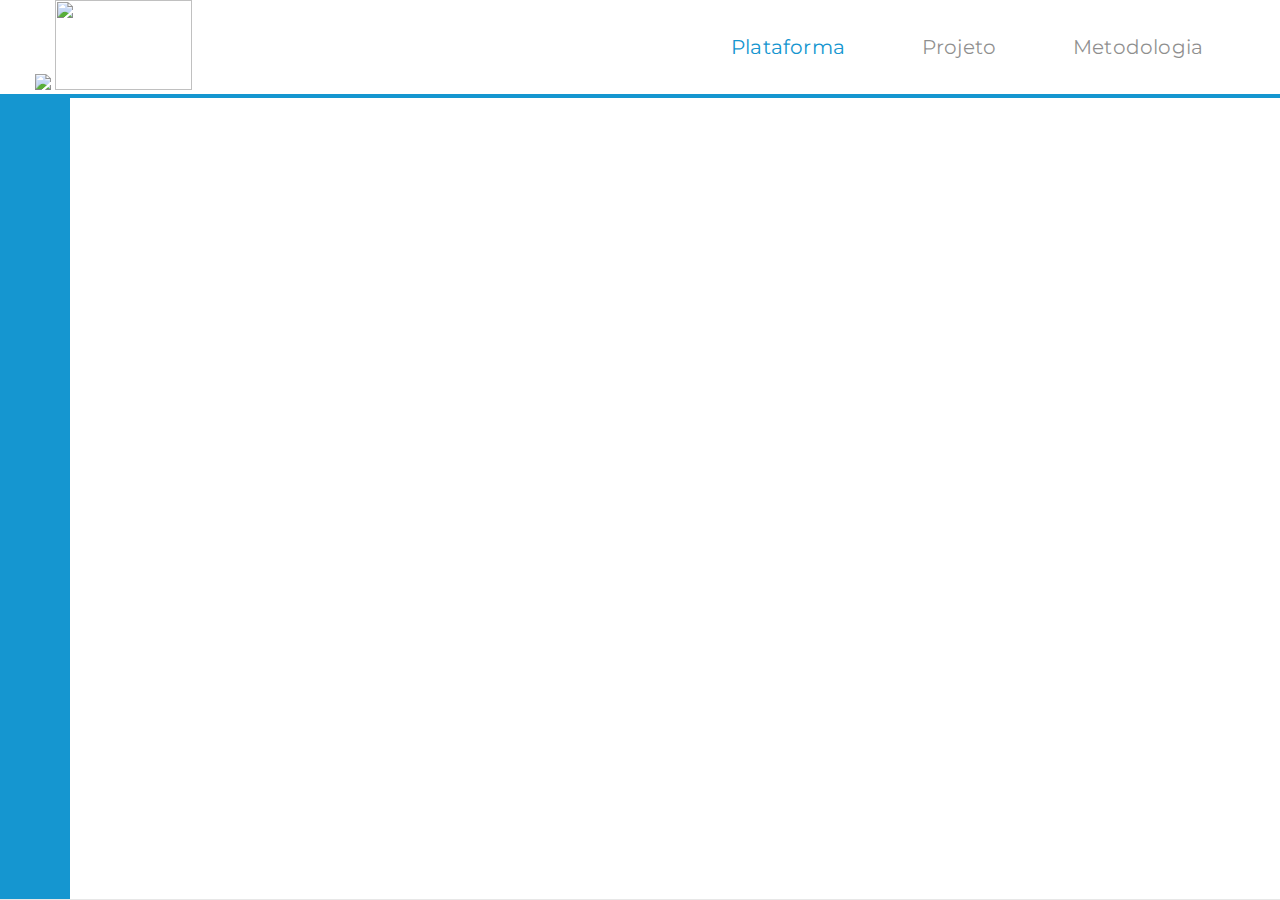
==== index.html @ 0a15d320 "Keep up-to-date" ====
<!DOCTYPE html>
<html lang="en">
<head>
    <meta charset="UTF-8">
    <meta http-equiv="X-UA-Compatible" content="IE=edge">
    <meta name="viewport" content="width=device-width, initial-scale=1.0">
    <link rel="preconnect" href="https://fonts.googleapis.com"><link rel="preconnect" href="https://fonts.gstatic.com" crossorigin>
    <link href="https://fonts.googleapis.com/css2?family=Montserrat:wght@100;500;600;700;800&display=swap" rel="stylesheet">
    <link href="https://fonts.googleapis.com/css2?family=Roboto:ital,wght@0,100;0,300;0,400;1,300&display=swap" rel="stylesheet">
    <script src="https://kit.fontawesome.com/1fdc740535.js" crossorigin="anonymous">
    </script>
    <link rel="stylesheet" href="style.css">
    <title>Nexus Web App</title>
</head> 
<body>
    <div class="placeholder"></div>
    <div class="header">
        <div class="logo-container">
            <a href="https://parsecproject.org/">
                <img id="parsec" class="logo" src="media/PARSEC-LOGO.jpg" style="height: 85;width: 111px;"></img>
                <img id="nexus" class="logo" src="media/NEXUS-LOGO.png" style="height: 90px;width: 137px;"></img>
            </a>
        </div>
        <div class="header-menu">
            <div id="metodologia" class="button" value="method">
                Metodologia
            </div>
            <div id="projeto"     class="button" value="project">
                Projeto
            </div>
            <div id="plataforma"  class="button active" value="app">
                Plataforma
            </div>
        </div>
    </div>
    <div class="workspace">
        <div id="app" class="page active">
            <form name="app_configs" method="post"></form>
            <div class="side-bar">
                <button class="side-bar-menu-btn" onclick="expand(this, 'menu')">
                    <i class="fa-solid fa-bars"></i>
                </button>
            </div>
            <div id="menu" class="collapsible menu" value="0px,100%">
                <div id="year" class="field" style="padding-top: 25px;">
                    <div class="label">Ano de predição</div>
                    <div class="large field-box">
                        <select id="year-text" class="drop-down" form="app_configs">
                            <option value="0">Selecione ano pré carregado</option>
                            <option value="2010">2010</option>
                            <option value="2015">2015</option>
                        </select>
                        <div id="year-menu" class="collapsible drop-down", value="inherit,inherit">
                            <div class="option" style="display: none;">option1</div>
                            <div class="option" style="display: none;">option2</div>
                            <div class="option" style="display: none;">option3</div>
                        </div>
                    </div>
                    <div id="option">
                        <div class="label">ou</div>
                        <div class="field-box">
                            <input class="input" placeholder="Digite um ano específico"></input>
                        </div>
                    </div>
                </div>
                <div id="granular" class="field" style="padding-top: 73px;">
                    <div class="label">Granularidade</div>
                    <div class="large field-box">
                        <select id="granular-menu" class="drop-down" form="app_configs">
                            <option value="region">5 regiões geoeconômicas</option>
                            <option value="municipality">municípios</option>
                            <option value="tract">setores censitários</option>
                        </select>
                    </div>
                </div>
                <div id="index" class="field" style="padding-top: 73px;">
                    <div class="label">Indicador</div>
                    <div class="large field-box">
                        <select id="granular-menu" class="drop-down" form="app_configs">
                            <option value="income">Renda</option>
                            <option value="literacy">Alfabetização</option>
                            <option value="longevity">Longevidade</option>
                        </select>
                    </div>
                </div>
                <div id="selection">
                    <div class="selection-mode off">
                        <div class="btn-text">Selecionar áreas no mapa</div>
                        <div class="menu-icon">
                            <i class="fa-solid fa-map-marked-alt"></i>
                        </div>
                    </div>
                </div>
                <div class="user-request-container">
                    <div class="user-request-btn visualize-btn inactive">
                        <div class="btn-text">Visualizar</div>
                        <div class="menu-icon">
                            <i class="fa-solid fa-eye"></i>
                        </div>
                    </div>
                    <div class="user-request-btn download-btn inactive">
                        <div class="btn-text">Download</div>
                        <div class="menu-icon">
                            <i class="fa-solid fa-file-csv"></i>
                        </div>
                    </div>
                </div>
            </div>
            <div class="earth-engine-app">
                <div class="loader"></div>
                <iframe name="EE-Scripted-Map" id="innerFrame" sandbox="allow-scripts allow-popups allow-forms allow-same-origin
                allow-popups-to-escape-sandbox allow-downloads" frameborder="0" style="overflow: auto;"
                src="http://127.0.0.1:3000/src/earthengineapp.html" onload="document.getElementsByClassName('loader')[0].style.display = 'none'"></iframe>
            </div>
        </div>
        <div id="project" class="page">
            <div class="text-container">
                <div id="title">
                    <p>Estimativa de indicadores socioeconômicos a partir de imagens de satélite na área NEXUS</p>
                </div>
                <img id="nexusarea" src="media/nexusarea.png" style="width: 483.75px;height: 339px;"><p id="nexusarea-legend">A área NEXUS corresponde a aproximadamente 40% da área do país.</p></img>
                <div id="project-description">
                    <p>O projeto Parsec tem por objetivo aplicar técnicas de Data Science e Aprendizado de Máquina voltadas para aplicações de gerenciamento e preservação da biodiversidade mundial. Em parceria com a Universidade de São Paulo e o Instituto Nacional de Pesquisas Espaciais, está sendo conduzido um estudo na área NEXUS, uma região de aproximadamente 3,4 milhões de quilômetros quadrados dentro do território brasileiro, cobrindo as bacias hidrográficas do Rio São Francisco e Rio Parnaíba.</p>
                    <p>O projeto de formatura auxilia neste estudo e propõe, inspirado em trabalhos semelhantes realizados no continente africano em anos anteriores, a estimativa de indicadores de renda, longevidade e alfabetização em toda esta área, utilizando imagens de satélite disponíveis publicamente na plataforma Google Earth Engine. A contribuição deste trabalho é a disponibilização de um modelo de rede neural treinado para este propósito, além do desenvolvimento de uma plataforma interativa na internet que permite a utilização do modelo para predizer e visualizar indicadores em qualquer região do Brasil.</p>
                    <p>A coleta de indicadores ambientais e socioeconômicos é uma das principais ferramentas para guiar a tomada de decisões de políticas públicas e normalmente se dá através do censo conduzido a cada dez anos pelo IBGE. Este intervalo, já muito longo, pode se estender ainda mais, devido a fatores externos como a pandemia de COVID-19 que atrasou o censo de 2020, o qual deve ser concluído apenas em 2023. Dado a grande importância desses dados, há a motivação de desenvolver alternativas que possam tornar sua aquisição mais confiável e rápida, aumentando sua cobertura espacial e temporal.</p>
                    <p>O trabalho contribui através da criação de uma nova base de dados, originada da mescla de um conjunto contendo mais de 100 indicadores socioeconômicos fornecida pelo INPE e do conjunto de informações administrativas, geográficas e geométricas dos setores censitários brasileiros fornecido pelo IBGE. Foram treinados modelos preditivos de Deep Learning utilizando o backbone de uma Resnet 18 para estimar indicadores socioeconômicos utilizando imagens multiespectrais (ML) e nightlights (NL). Foi observado que o experimento MS apresenta um ótimo coeficiente de determinação (r²). Tendo em vista os resultados obtidos, entende-se que a adaptação da metodologia de referência proposta por este trabalho é adequada para a estimativa de indicadores socioeconômicos no cenário brasileiro.</p>
                </div>
                <img id="tableincome" src="media/income_table.png" style="margin-top:22px"></img>
            </div>
        </div>
        <div id="method" class="page">
            <div class="text-container">
                <img id="dataflow" src="media/dataflow.png" style="width: 90%;"></img>
            </div>
        </div>
        <div class="side-box">
            <div class="authors">
                <p class="t">Autores</p>
                <p class="a">Carlos Massao Oishi Giuzio</p>
                <p class="e"><i class="fa-solid fa-envelope"></i>carlosgiuzio@usp.br</p>
                <p class="a">Igor Varela Zoeller</p>
                <p class="e"><i class="fa-solid fa-envelope"></i>igorzoeller@usp.br</p>
                <p class="a">Rafael Araujo Coelho</p>
                <p class="e"><i class="fa-solid fa-envelope"></i>rafaelcoelho@usp.br</p>
            </div>
            <div class="ack">
                <p class="t">Orientação e Coorientação</p>
                <p class="a">Prof. Dr. Pedro Luiz Pizigatti Corrêa</p>
                <p class="e"><i class="fa-solid fa-envelope"></i>pedro.correa@usp.br</p>
                <p class="a">Dra. Marina Jeaneth Machicao Justo</p>
                <p class="e"><i class="fa-solid fa-envelope"></i>machicao@usp.br</p>
            </div>
        </div>
    </div>
    <script>
        function expand(btn, expandable_item_id) {
            btn.classList.toggle("active");
            var item = document.getElementById(expandable_item_id);
            const minValues = item.getAttribute("value").split(",");
            const minWidth  = minValues[0];
            const minHeight = minValues[1];
            var style = window.getComputedStyle(item);
            if (!btn.classList.contains("active")) {
                item.style.width  = minWidth;
                item.style.height = minHeight;
            } else {
                item.style.width  = style.maxWidth;
                item.style.height = style.maxHeight;
            }
            console.log(item.style.width);
        }
    </script>
    <script>
        function addRuleKeepOnlyOneActive(target, sharedClassElements) {
            target.addEventListener("click", function() {
                for (let j = 0; j < sharedClassElements.length; j++) {
                    var element = sharedClassElements[j];
                    const value = element.getAttribute("value");
                    var relatedElement = document.getElementById(value);
                    if (!(element === target)) {
                        element.classList.remove("active");
                        relatedElement.classList.remove("active");
                    } else {
                        var side_box = document.getElementsByClassName("side-box")[0];
                        console.log(side_box);
                        console.log(element.id);
                        if (element.id == "projeto" || element.id == "metodologia") {
                            console.log("chaama");
                            side_box.classList.add("active");
                        } else {
                            side_box.classList.remove("active");
                        }
                        element.classList.add("active");
                        relatedElement.classList.add("active");
                    }
                }
            });
        }

        var buttons = document.getElementsByClassName("button");
        for (let i = 0; i < buttons.length; i++) {
            addRuleKeepOnlyOneActive(buttons[i], buttons);
        }
    </script>
</body>
</html>
---- style.css ----
html {
    box-sizing:border-box;
    width:auto;
    height:auto;
    overflow: overlay;
}

body {
    position: absolute;
    display: flex;
    flex-flow: column nowrap;
    align-items: stretch;
    justify-content: flex-start;

    margin: 0;
    padding: 0;

    background: #E7E7E7;
}

.placeholder {
    width: 100%;
    height: 98px;
}
/*HEADER CONTAINER*/
.header {
    position: fixed;
    width: 100%;

    display: flex;
    flex-flow: row wrap;
    align-items: center;
    justify-content: space-between;

    background: #FFFFFF;
    border-bottom: 4px solid #1596D0;

}

.logo-container a {
    text-decoration: none;
}
.logo-container {
    flex: 0 1 auto;

    display: flex;
    flex-flow: row nowrap;
    align-items: center;
    justify-content: flex-start;

    padding-left: 35px;

    /* border:1px solid orange; */
}
.header-menu {
    display: flex;
    flex-flow: row-reverse wrap;
    align-items: center;
    justify-content: space-evenly;
    /* border:1px solid orangered; */
}
.button {
    flex: 0 1 auto;

    border: none;
    box-shadow: none;
    cursor: pointer;

    font-family:'Montserrat';
    font-style: normal;
    font-size: 20px;
    line-height: 24px;
    letter-spacing:.2px;
    text-decoration: none;
    color: rgba(30, 30, 30, 0.5);
    background-color: rgba(0.0, 0.0, 0.0, 0.0);

    padding-right: 6vw;
}
.button:hover,.button:focus,.button.active {
    color: #1596D0;
}

/*WORKSPACE CONTAINER*/
.workspace {
    display: flex;
    flex-flow: row wrap;
    align-items: center;
    justify-content: space-between;
    /* border: 5px solid green; */
}

#app.page {
    display: none;
}
#app.page.active{
    display: flex;
    flex-flow: row nowrap;
    align-content: stretch;
    width: 100vw;
    height: calc(100vh - 99px);
}
.side-bar {
    height: 100%;
    min-width: 70px;
    background: #1596D0;
}
.side-bar-menu-btn {
    position: relative;
    left: 14px;
    top: 14px;

    border:none;

    font-family: 'Font Awesome 5 Free';
    font-style: normal;
    font-weight: 900;
    font-size: 32px;
    line-height: 37px;
    text-align: center;

    background-color: transparent;
    color: #FFFFFF;

    cursor: pointer;
}
.side-bar-menu-btn.active,.side-bar-menu-btn:hover {
    background-color: rgba(15, 109, 153, 0.7);
    border: 1px solid transparent;
    border-radius: 5px;
    color: #FFFFFF;
}
.menu {
    display: flex;
    flex-flow: column wrap;

    width: 0px;
    height: 100%;
    max-width: 550px;
    max-height: 100%;

    transition: 0.75s;
    background-color: #E4E4E4;
}

.label {
    font-family: 'Roboto';
    font-weight: 300;
    font-size: 17pt;
    line-height: 27pt;
    text-align: left;

    padding-right: 10px;

    color: #000000;
}
.field {
    margin-left: 25px;
    margin-right: 25px;
}
.field-box {
    flex: 1 0 auto;
    display: flex;
    flex-flow: column nowrap;
    justify-content: center;

    min-height: 40px;
    padding-right: 6px;

    border: 1px solid transparent;
    border-radius: 5px;

    background-color: white;

    font-family: 'Roboto';
    font-style: italic;
    font-weight: 300;
    font-size: 17px;
    line-height: 20px;
    text-align: left;

    color: #969696;
}
.large.field-box {
    min-width: 370px;
}
.drop-down {
    border: transparent;

    padding-left: 10px;

    font-family: 'Roboto';
    font-style: italic;
    font-weight: 300;
    font-size: 18px;
    line-height: 20px;
    text-align: left;

    color: #6d6d6d;
}
#option {
    display: flex;
    padding-top: 5px;
}
#option .input {
    padding-left: 10px;

    font-family: 'Roboto';
    font-style: italic;
    font-weight: 300;
    font-size: 18px;
    line-height: 20px;
    text-align: left;

    color: #6d6d6d;

    border: transparent;
}

.btn-text {
    padding-left: 10px;
}
.menu-icon {
    padding-right: 10px;
    padding-left: 12px;
}

#selection {
    font-family: 'Roboto';
    font-style: normal;
    font-weight: 400;
    font-size: 27px;
    line-height: 28px;
    text-align: center;

    padding-left: 20px;
    padding-right: 20px;
    padding-top: 100px;

    cursor: pointer;
}
.selection-mode {
    display: flex;
    flex-flow: row nowrap;
    align-items: center;
    justify-content: space-between;

    height: 45px;
    max-width: 390px;
    
    border: 1px solid transparent;
    border-radius: 10px;

    color: #FFFFFF;
    background: #1596D0;
}

.user-request-container {
    display: flex;
    justify-content: space-evenly;

    font-family: 'Roboto';
    font-style: normal;
    font-weight: 200;
    font-size: 25px;
    line-height: 50px;
    text-align: center;

    max-width: 390px;
    margin-left: 20px;
    padding-top: 70px;
}
.user-request-btn {
    display: flex;
    flex-flow: row nowrap;
    justify-content: space-between;

    border-radius: 10px;

    color: #000000;
    background: #D9D9D9;

    /* cursor:no-drop; */
}

.user-request-btn.active {
    color: #ffffff;
    background: #1596D0;
    font-weight: 400;
    cursor: pointer;
}

.loader {
    position: fixed;
    border: 6px solid #f3f3f3; /* Light grey */
    border-top: 6px solid #a0a0a0; /* Blue */
    border-radius: 100%;
    width: 30px;
    height: 30px;
    animation: spin 2s linear infinite;

    top: 50%;
    left: 50%;
  }
  
@keyframes spin {
    0% { transform: rotate(0deg); }
    100% { transform: rotate(360deg); }
}
.earth-engine-app {
    display: flex;
    width: 100%;
    height: 100%;
}
iframe {
    flex: 1 1 auto;
    background: #FFFFFF;
}

.text-container {
    align-items: center;
}
#project.page {
    display: none;
}
#project.page.active{
    display: block;
    /* border: 1px solid black; */
    margin-right: 500px;
}
#project .text-container {
    display: flex;
    flex-flow: column wrap;

    width: min(95%, 1300px);
    margin-inline: auto;
    margin-top: 2rem;
    padding: 2rem;

    border-radius: 20px;

    background: #FFFFFF;
    box-shadow: 0px 4px 10px rgba(0, 0, 0, 0.25);
}
#title p {
    font-family: 'Montserrat';
    font-style: normal;
    font-size: 25px;
    font-weight: 800;
    text-align: center;

    color:#1596D0;

    margin-top: -5px;
    margin-bottom: 25px;
}

#nexusarea-legend {
    font-family: 'Roboto';
    font-style: normal;
    font-size: 14px;
    font-weight: 500;
    text-align: center;

    color: rgb(102, 102, 102);
}
#project-description {
    font-family: 'Roboto';
    font-style: normal;
    font-size: 16px;
    text-align: justify;
}
#project-description p {
    text-indent: 20px;
    line-height: 1.5;
    margin-bottom: -15px;
}

#method.page {
    display: none;
}
#method.page.active{
    display: block;
}


p.t {
    margin-top: 2%;

    font-weight: 800;
    text-align: center;
    font-size: 20px;

    color:#1596D0;
}
p.a {
    padding-left: 10px;
    font-size: 17.5px;
}
p.e {
    padding-left: 14px;
    margin-top: -14.5px;
    font-size: 16px;

    color: rgb(102, 102, 102);
}
.fa-solid.fa-envelope {
    padding-right: 4px;
}

.side-box {
    display: none;
}
.side-box.active {
    position: fixed;
    display: flex;
    flex-flow: column;
    justify-content: space-between;

    top: 130px;
    margin-left: min(77% - 65px, 77%);
    width: 480px;

    font-family: 'Montserrat';
    font-style: normal;
}
.side-box .authors {
    margin-bottom: 20px;

    border-radius: 10px;

    background: #FFFFFF;
    box-shadow: 0px 4px 10px rgba(0, 0, 0, 0.25);
}
.side-box .ack {
    
    border-radius: 10px;

    background: #FFFFFF;
    box-shadow: 0px 4px 10px rgba(0, 0, 0, 0.25);
}

#method.page {
    display: none;
}
#method.page.active{
    display: block;
    margin-right: 500px;
}
#method .text-container {
    display: flex;
    flex-flow: column wrap;

    width: min(95%, 1300px);
    margin-inline: auto;
    margin-top: 2rem;
    padding: 2rem;

    border-radius: 20px;

    background: #FFFFFF;
    box-shadow: 0px 4px 10px rgba(0, 0, 0, 0.25);
}
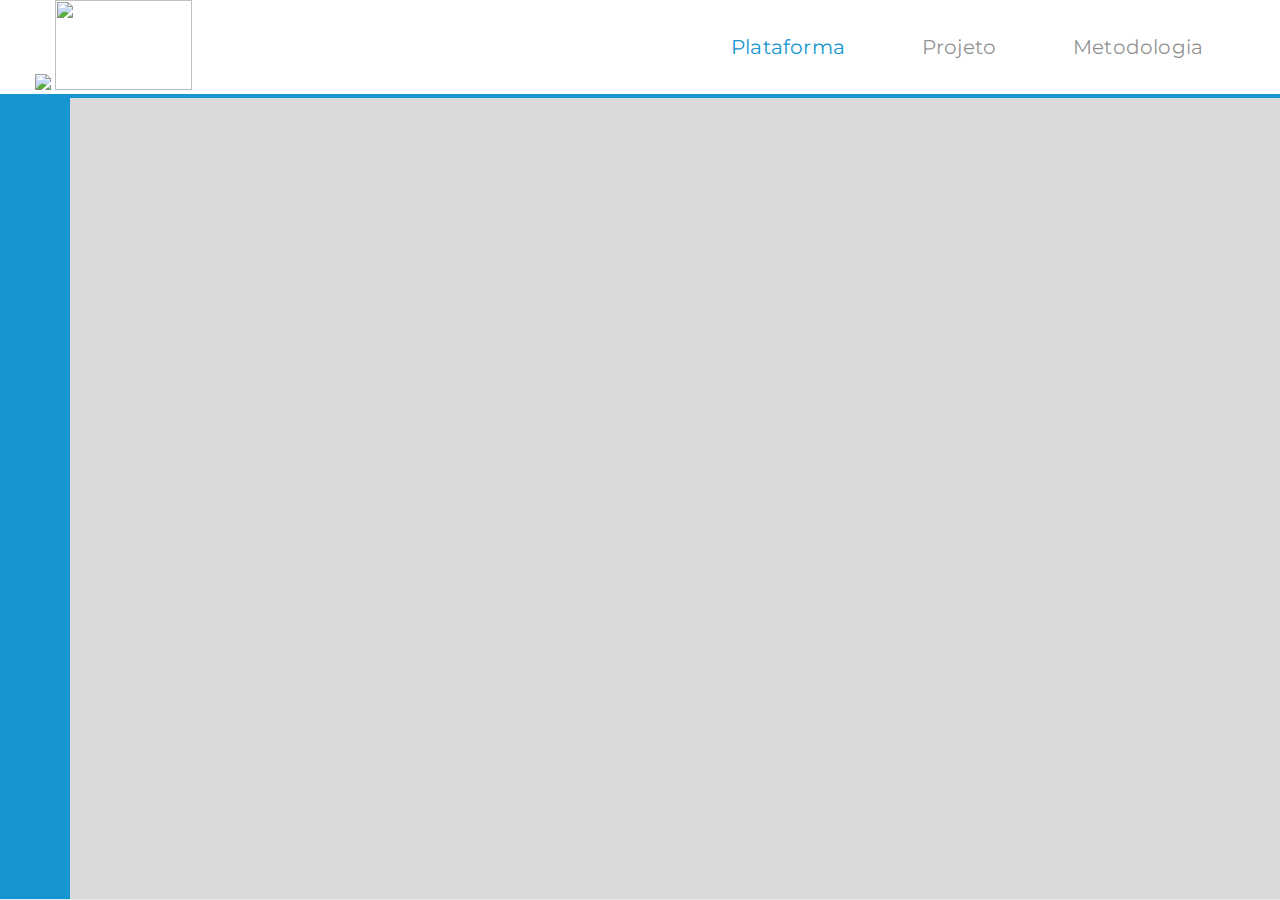
==== commit ff64a361: "Improve indicator info window" ====
--- a/index.html
+++ b/index.html
@@ -7,8 +7,8 @@
     <link rel="preconnect" href="https://fonts.googleapis.com"><link rel="preconnect" href="https://fonts.gstatic.com" crossorigin>
     <link href="https://fonts.googleapis.com/css2?family=Montserrat:wght@100;500;600;700;800&display=swap" rel="stylesheet">
     <link href="https://fonts.googleapis.com/css2?family=Roboto:ital,wght@0,100;0,300;0,400;1,300&display=swap" rel="stylesheet">
-    <script src="https://kit.fontawesome.com/1fdc740535.js" crossorigin="anonymous">
-    </script>
+    <script src="https://kit.fontawesome.com/1fdc740535.js" crossorigin="anonymous"></script>
+    <script src="https://ajax.googleapis.com/ajax/libs/jquery/3.6.1/jquery.min.js"></script>
     <link rel="stylesheet" href="style.css">
     <title>Nexus Web App</title>
 </head> 
@@ -35,7 +35,7 @@
     </div>
     <div class="workspace">
         <div id="app" class="page active">
-            <form name="app_configs" method="post"></form>
+            <form name="app_configs" method="post" id="app_configs"></form>
             <div class="side-bar">
                 <button class="side-bar-menu-btn" onclick="expand(this, 'menu')">
                     <i class="fa-solid fa-bars"></i>
@@ -46,45 +46,39 @@
                     <div class="label">Ano de predição</div>
                     <div class="large field-box">
                         <select id="year-text" class="drop-down" form="app_configs">
-                            <option value="0">Selecione ano pré carregado</option>
                             <option value="2010">2010</option>
                             <option value="2015">2015</option>
                         </select>
-                        <div id="year-menu" class="collapsible drop-down", value="inherit,inherit">
-                            <div class="option" style="display: none;">option1</div>
-                            <div class="option" style="display: none;">option2</div>
-                            <div class="option" style="display: none;">option3</div>
-                        </div>
                     </div>
                     <div id="option">
                         <div class="label">ou</div>
                         <div class="field-box">
-                            <input class="input" placeholder="Digite um ano específico"></input>
+                            <input class="input" placeholder="Digite um ano específico" disabled></input>
                         </div>
                     </div>
                 </div>
                 <div id="granular" class="field" style="padding-top: 73px;">
-                    <div class="label">Granularidade</div>
+                    <div class="label">Resolução</div>
                     <div class="large field-box">
                         <select id="granular-menu" class="drop-down" form="app_configs">
-                            <option value="region">5 regiões geoeconômicas</option>
-                            <option value="municipality">municípios</option>
-                            <option value="tract">setores censitários</option>
+                            <!-- <option value="region">5 regiões geoeconômicas</option> -->
+                            <option value="states">Estados</option>
+                            <option value="municipalities">Municípios</option>
                         </select>
                     </div>
                 </div>
                 <div id="index" class="field" style="padding-top: 73px;">
                     <div class="label">Indicador</div>
                     <div class="large field-box">
-                        <select id="granular-menu" class="drop-down" form="app_configs">
+                        <select id="index-menu" class="drop-down" form="app_configs">
                             <option value="income">Renda</option>
                             <option value="literacy">Alfabetização</option>
                             <option value="longevity">Longevidade</option>
                         </select>
                     </div>
                 </div>
-                <div id="selection">
-                    <div class="selection-mode off">
+                <!-- <div id="selection">
+                    <div class="selection-mode">
                         <div class="btn-text">Selecionar áreas no mapa</div>
                         <div class="menu-icon">
                             <i class="fa-solid fa-map-marked-alt"></i>
@@ -104,33 +98,42 @@
                             <i class="fa-solid fa-file-csv"></i>
                         </div>
                     </div>
-                </div>
+                </div> -->
             </div>
             <div class="earth-engine-app">
-                <div class="loader"></div>
-                <iframe name="EE-Scripted-Map" id="innerFrame" sandbox="allow-scripts allow-popups allow-forms allow-same-origin
-                allow-popups-to-escape-sandbox allow-downloads" frameborder="0" style="overflow: auto;"
+                <div class="loader" style="z-index:1;"></div>
+                <iframe class="EE-Scripted-Map" name="EE-Scripted-Map" id="innerFrame" sandbox="allow-scripts allow-popups allow-forms allow-same-origin
+                allow-popups-to-escape-sandbox allow-downloads" frameborder="0" style="overflow:auto;z-index:0;"
                 src="http://127.0.0.1:3000/src/earthengineapp.html" onload="document.getElementsByClassName('loader')[0].style.display = 'none'"></iframe>
             </div>
         </div>
         <div id="project" class="page">
             <div class="text-container">
-                <div id="title">
+                <div class="title">
                     <p>Estimativa de indicadores socioeconômicos a partir de imagens de satélite na área NEXUS</p>
                 </div>
                 <img id="nexusarea" src="media/nexusarea.png" style="width: 483.75px;height: 339px;"><p id="nexusarea-legend">A área NEXUS corresponde a aproximadamente 40% da área do país.</p></img>
                 <div id="project-description">
-                    <p>O projeto Parsec tem por objetivo aplicar técnicas de Data Science e Aprendizado de Máquina voltadas para aplicações de gerenciamento e preservação da biodiversidade mundial. Em parceria com a Universidade de São Paulo e o Instituto Nacional de Pesquisas Espaciais, está sendo conduzido um estudo na área NEXUS, uma região de aproximadamente 3,4 milhões de quilômetros quadrados dentro do território brasileiro, cobrindo as bacias hidrográficas do Rio São Francisco e Rio Parnaíba.</p>
-                    <p>O projeto de formatura auxilia neste estudo e propõe, inspirado em trabalhos semelhantes realizados no continente africano em anos anteriores, a estimativa de indicadores de renda, longevidade e alfabetização em toda esta área, utilizando imagens de satélite disponíveis publicamente na plataforma Google Earth Engine. A contribuição deste trabalho é a disponibilização de um modelo de rede neural treinado para este propósito, além do desenvolvimento de uma plataforma interativa na internet que permite a utilização do modelo para predizer e visualizar indicadores em qualquer região do Brasil.</p>
-                    <p>A coleta de indicadores ambientais e socioeconômicos é uma das principais ferramentas para guiar a tomada de decisões de políticas públicas e normalmente se dá através do censo conduzido a cada dez anos pelo IBGE. Este intervalo, já muito longo, pode se estender ainda mais, devido a fatores externos como a pandemia de COVID-19 que atrasou o censo de 2020, o qual deve ser concluído apenas em 2023. Dado a grande importância desses dados, há a motivação de desenvolver alternativas que possam tornar sua aquisição mais confiável e rápida, aumentando sua cobertura espacial e temporal.</p>
-                    <p>O trabalho contribui através da criação de uma nova base de dados, originada da mescla de um conjunto contendo mais de 100 indicadores socioeconômicos fornecida pelo INPE e do conjunto de informações administrativas, geográficas e geométricas dos setores censitários brasileiros fornecido pelo IBGE. Foram treinados modelos preditivos de Deep Learning utilizando o backbone de uma Resnet 18 para estimar indicadores socioeconômicos utilizando imagens multiespectrais (ML) e nightlights (NL). Foi observado que o experimento MS apresenta um ótimo coeficiente de determinação (r²). Tendo em vista os resultados obtidos, entende-se que a adaptação da metodologia de referência proposta por este trabalho é adequada para a estimativa de indicadores socioeconômicos no cenário brasileiro.</p>
+                    <p>O projeto Parsec tem por objetivo aplicar técnicas de Data Science e Aprendizado de Máquina voltadas para aplicações de gerenciamento e preservação da biodiversidade mundial. Em parceria com a Universidade de São Paulo e o Instituto Nacional de Pesquisas Espaciais (INPE), está sendo conduzido um estudo na área NEXUS, uma região de aproximadamente 3,4 milhões de quilômetros quadrados dentro do território brasileiro, cobrindo as bacias hidrográficas do Rio São Francisco e Rio Parnaíba.</p>
+                    <p>O projeto de formatura auxilia neste estudo e propõe, inspirado em trabalhos semelhantes realizados no continente africano em anos anteriores, a estimativa de indicadores de renda, longevidade e alfabetização em toda esta área, utilizando imagens de satélite disponíveis publicamente pela API do Google Earth Engine. A contribuição deste trabalho é a criação e documentação passo a passo de uma metodologia para estimar indicadores no território brasileiro através do treinamento de modelos de Deep Learning utilizando imagens de satélite, além de propor um protótipo de uma plataforma interativa na Internet para a visualização dos indicadores estimados no mapa brasileiro.</p>
+                    <p>O trabalho também contribui com a criação de um novo conjunto de dados, originado da mescla de um conjunto contendo mais de 100 indicadores socioeconômicos fornecidos pelo INPE e as informações administrativas, geográficas e geométricas dos setores censitários brasileiros fornecidas pelo IBGE.</p>
+                    <p>Modelos de Deep Learning foram treinados usando o backbone de uma ResNet-18 para estimar indicadores socioeconômicos usando imagens multiespectral e noturna. Observou-se que os experimentos multiespectral eram apropriados para prever os valores alvo sobre o conjunto de dados proposto, enquanto os modelos usando apenas luzes noturnas desempenharam abaixo das expectativas devido a limitações de dados. Tendo em vista os resultados obtidos, entende-se que a metodologia proposta por este trabalho é adequada para a estimativa de indicadores socioeconômicos no cenário brasileiro.</p>
+                    <p>O projeto demonstra a possibilidade de estimar indicadores socioeconômicos a partir de imagens de satélite para o caso brasileiro. Os modelos permitiram uma série de experimentações em imagens multiespectrais e noturnas levando ao entendimento das suas relações com os indicadores socioeconômicos e, para para as bandas multiespectrais, a correlação obtida entre os indicadores preditos e os reais é de até 42%, o que comprova a capacidade preditiva dos modelos no dataset proposto.</p>
                 </div>
                 <img id="tableincome" src="media/income_table.png" style="margin-top:22px"></img>
             </div>
         </div>
         <div id="method" class="page">
             <div class="text-container">
-                <img id="dataflow" src="media/dataflow.png" style="width: 90%;"></img>
+                <div class="title">
+                    <p>Descrição da metodologia proposta.</p>
+                </div>
+                <div id="workflow-description">
+                    <p>A parte do workflow desenvolvida pelos autores parte da obtenção e filtragem de indicadores na granularidade de setores censitários. Os 3 indicadores considerados como relevantes para estudar o desenvolvimento socioeconômico de comunidades são longevidade, renda e alfabetização. Em sequência, é realizada a seleção das regiões das imagens de satélite exige um critério rigoroso com condições que visam a garantir um modelo não enviesado e redução do custo de armazenamento: (a) cada imagem deve representar apenas um tipo de setor: urbano ou rural, (b) estes dois tipos devem estar disponíveis na base de dados em uma proporção que retrate a realidade, (c) uma determinada região só deve estar presente em apenas uma imagem selecionada. O projeto propõe duas estratégias para a seleção: Random Sampling e Neighboring Graphs.</p>
+                    <p>Já se baseando no workflow proposto pelo artigo de referência, Yeh. et al (2020), as imagens dos clusters selecionados são coletadas por meio da API do Google Earth Engine, informando seu centróide, escala (30 metros/pixel), resolução (224 x 224 pixels) e ano (2010).</p>
+                    <p>Os experimentos de Deep Learning estimam índices de riqueza em diversos países Africanos por meio de 3 redes neurais: MS, NL e MS+NL. A estrutura de MS+NL (Figura 2) apresenta entrada dupla: imagens de satélite diurnas (MS) e imagens noturnas (NL). O modelo conta com dois backbones de Resnet 18 pré-treinados para a extração de features das imagens. A camada fully connected combina as informações extraídas das entradas para uma regressão de Ridge. A avaliação da capacidade do modelo de explicar os indicadores estimados se dá por 4 métricas: coeficiente de correlação de pearson (r²), coeficiente de determinação (R²), mean squared error (MSE) e correlação de spearman (rank).</p>
+                </div>
+                <img id="dataflow" src="media/Model_Workflow_PT.png" style="width: 90%;"></img>
             </div>
         </div>
         <div class="side-box">
@@ -185,7 +188,6 @@
                         console.log(side_box);
                         console.log(element.id);
                         if (element.id == "projeto" || element.id == "metodologia") {
-                            console.log("chaama");
                             side_box.classList.add("active");
                         } else {
                             side_box.classList.remove("active");
@@ -202,5 +204,33 @@
             addRuleKeepOnlyOneActive(buttons[i], buttons);
         }
     </script>
+    <script>
+        $('select#granular-menu').change(function() {
+            var layer = $('select#granular-menu').val(); // municipalities; states
+            console.log(layer);
+            document.getElementById("innerFrame").contentWindow.postMessage(layer, "http://127.0.0.1:3000/src/earthengineapp.html");
+        });
+        $('select#index-menu').change(function() {
+            var indicator = $('select#index-menu').val();
+            console.log(indicator);
+            document.getElementById("innerFrame").contentWindow.postMessage(indicator, "http://127.0.0.1:3000/src/earthengineapp.html");
+        })
+        window.addEventListener('message', function() {
+            console.log(event.data);
+            var messageContent = event.data;
+            if (messageContent == 'loadingMap') {
+                document.getElementById('innerFrame').style.opacity = "0.4";
+                document.getElementsByClassName('loader')[0].style.display = 'block';
+                document.getElementsByClassName('loader')[0].style.opacity = '1.0';
+                document.getElementsByClassName('loader')[0].style.margin  = 'calc(50vh - 100px) calc(50vw - 425px) auto';
+                setTimeout(function() {
+                    document.getElementById("innerFrame").contentWindow.postMessage('load', "http://127.0.0.1:3000/src/earthengineapp.html");
+                }, 500);
+            } else if (messageContent == 'loadedMap') {
+                document.getElementById('innerFrame').style.opacity = "1.0";
+                document.getElementsByClassName('loader')[0].style.display = 'none';
+            }
+        })
+    </script>
 </body>
 </html>--- a/style.css
+++ b/style.css
@@ -290,31 +290,31 @@
     cursor: pointer;
 }
 
+
+.earth-engine-app {
+    display: flex;
+    width: 100%;
+    height: 100%;
+}
+iframe {
+    flex: 1 1 auto;
+    background: #dadada;
+}
 .loader {
-    position: fixed;
-    border: 6px solid #f3f3f3; /* Light grey */
-    border-top: 6px solid #a0a0a0; /* Blue */
+    position: absolute;
+
+    border: 6px solid #ffffff;
+    border-top: 6px solid #868585;
     border-radius: 100%;
     width: 30px;
     height: 30px;
     animation: spin 2s linear infinite;
 
-    top: 50%;
-    left: 50%;
-  }
-  
+    margin: calc(50vh - 100px) calc(50vw - 70px) auto;
+}
 @keyframes spin {
     0% { transform: rotate(0deg); }
     100% { transform: rotate(360deg); }
-}
-.earth-engine-app {
-    display: flex;
-    width: 100%;
-    height: 100%;
-}
-iframe {
-    flex: 1 1 auto;
-    background: #FFFFFF;
 }
 
 .text-container {
@@ -342,7 +342,7 @@
     background: #FFFFFF;
     box-shadow: 0px 4px 10px rgba(0, 0, 0, 0.25);
 }
-#title p {
+.title p {
     font-family: 'Montserrat';
     font-style: normal;
     font-size: 25px;
@@ -372,7 +372,7 @@
 }
 #project-description p {
     text-indent: 20px;
-    line-height: 1.5;
+    line-height: 1.75;
     margin-bottom: -15px;
 }
 
@@ -381,6 +381,35 @@
 }
 #method.page.active{
     display: block;
+    margin-right: 500px;
+}
+#method .text-container {
+    display: flex;
+    flex-flow: column wrap;
+
+    width: min(95%, 1300px);
+    margin-inline: auto;
+    margin-top: 2rem;
+    padding: 2rem;
+
+    border-radius: 20px;
+
+    background: #FFFFFF;
+    box-shadow: 0px 4px 10px rgba(0, 0, 0, 0.25);
+}
+#workflow-description {
+    font-family: 'Roboto';
+    font-style: normal;
+    font-size: 16px;
+    text-align: justify;
+}
+#workflow-description p {
+    text-indent: 20px;
+    line-height: 1.75;
+    margin-bottom: -15px;
+}
+#dataflow {
+    margin-top: 50px;
 }
 
 
@@ -440,7 +469,7 @@
     box-shadow: 0px 4px 10px rgba(0, 0, 0, 0.25);
 }
 
-#method.page {
+/* #method.page {
     display: none;
 }
 #method.page.active{
@@ -460,4 +489,4 @@
 
     background: #FFFFFF;
     box-shadow: 0px 4px 10px rgba(0, 0, 0, 0.25);
-}+} */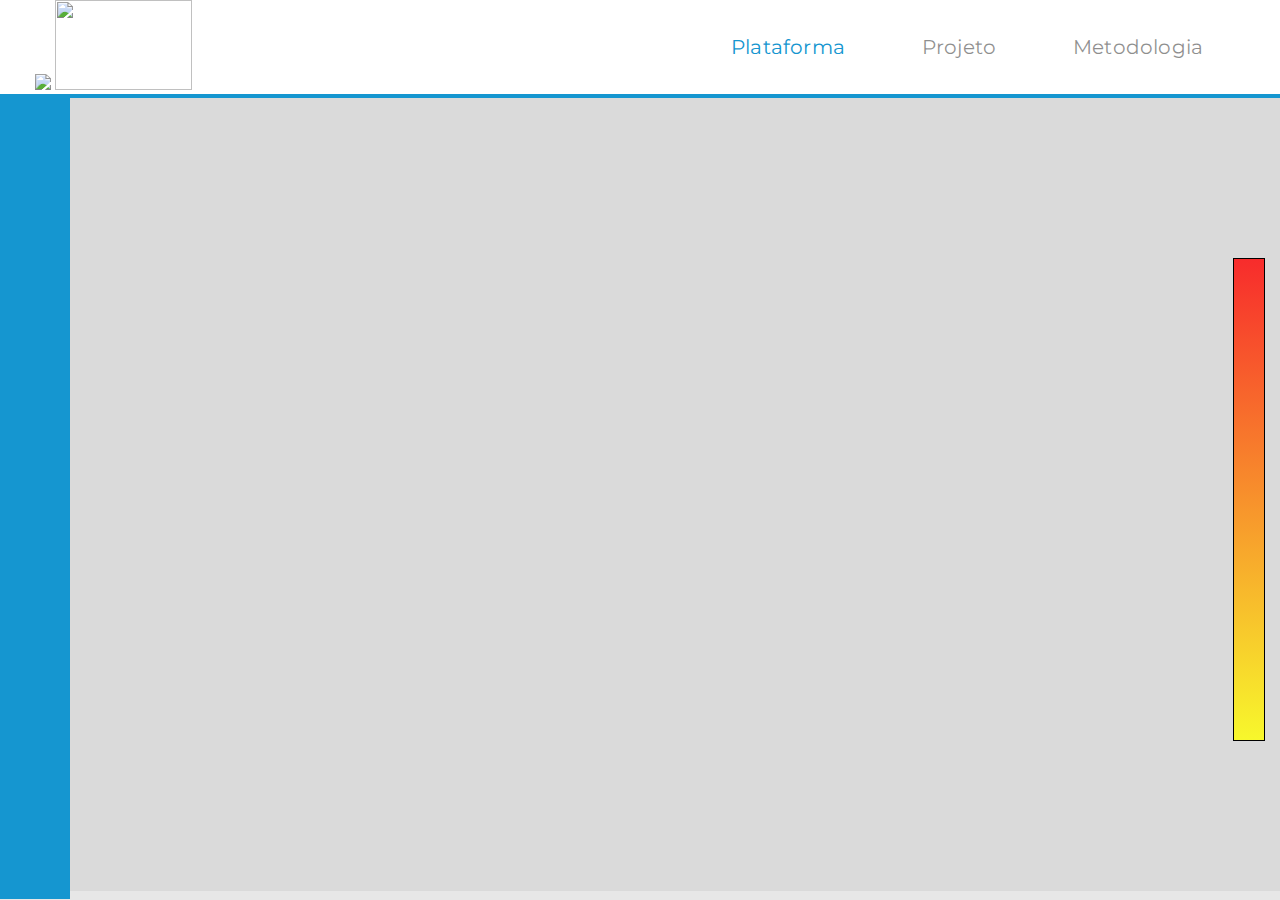
==== commit fb62a53d: "Merge pull request #1 from PARSECworld/presentation" ====
--- a/index.html
+++ b/index.html
@@ -47,7 +47,7 @@
                     <div class="large field-box">
                         <select id="year-text" class="drop-down" form="app_configs">
                             <option value="2010">2010</option>
-                            <option value="2015">2015</option>
+                            <!-- <option value="2015">2015</option> -->
                         </select>
                     </div>
                     <div id="option">
@@ -101,10 +101,15 @@
                 </div> -->
             </div>
             <div class="earth-engine-app">
-                <div class="loader" style="z-index:1;"></div>
+                <div class="loader" style="z-index:2;"></div>
+                <div class="colorbar-container">
+                    <div class="colorbar" style="z-index:2;display:none;"></div>
+                    <div class="cbar-label" id="cbar-max" style="z-index:1;"></div>
+                    <div class="cbar-label" id="cbar-min" style="z-index:1;"></div>
+                </div>
                 <iframe class="EE-Scripted-Map" name="EE-Scripted-Map" id="innerFrame" sandbox="allow-scripts allow-popups allow-forms allow-same-origin
-                allow-popups-to-escape-sandbox allow-downloads" frameborder="0" style="overflow:auto;z-index:0;"
-                src="http://127.0.0.1:3000/src/earthengineapp.html" onload="document.getElementsByClassName('loader')[0].style.display = 'none'"></iframe>
+                allow-popups-to-escape-sandbox allow-downloads" frameborder="0" style="overflow:auto;z-index:1;"
+                src="src/earthengineapp.html" onload="document.getElementsByClassName('loader')[0].style.display = 'none'; document.getElementsByClassName('colorbar')[0].style.display = 'block'"></iframe>
             </div>
         </div>
         <div id="project" class="page">
@@ -208,29 +213,36 @@
         $('select#granular-menu').change(function() {
             var layer = $('select#granular-menu').val(); // municipalities; states
             console.log(layer);
-            document.getElementById("innerFrame").contentWindow.postMessage(layer, "http://127.0.0.1:3000/src/earthengineapp.html");
+            document.getElementById("innerFrame").contentWindow.postMessage(layer, "https://igorzoeller.github.io/nexus-web-app/src/earthengineapp.html");
         });
         $('select#index-menu').change(function() {
             var indicator = $('select#index-menu').val();
             console.log(indicator);
-            document.getElementById("innerFrame").contentWindow.postMessage(indicator, "http://127.0.0.1:3000/src/earthengineapp.html");
+            document.getElementById("innerFrame").contentWindow.postMessage(indicator, "https://igorzoeller.github.io/nexus-web-app/src/earthengineapp.html");
         })
         window.addEventListener('message', function() {
             console.log(event.data);
             var messageContent = event.data;
             if (messageContent == 'loadingMap') {
                 document.getElementById('innerFrame').style.opacity = "0.4";
+                document.getElementsByClassName("colorbar-container")[0].style.opacity = "0.4";
                 document.getElementsByClassName('loader')[0].style.display = 'block';
                 document.getElementsByClassName('loader')[0].style.opacity = '1.0';
-                document.getElementsByClassName('loader')[0].style.margin  = 'calc(50vh - 100px) calc(50vw - 425px) auto';
                 setTimeout(function() {
-                    document.getElementById("innerFrame").contentWindow.postMessage('load', "http://127.0.0.1:3000/src/earthengineapp.html");
+                    document.getElementById("innerFrame").contentWindow.postMessage('load', "https://igorzoeller.github.io/nexus-web-app/src/earthengineapp.html");
                 }, 500);
             } else if (messageContent == 'loadedMap') {
                 document.getElementById('innerFrame').style.opacity = "1.0";
+                document.getElementsByClassName("colorbar-container")[0].style.opacity = "1.0";
                 document.getElementsByClassName('loader')[0].style.display = 'none';
+            } else if (messageContent.startsWith("scores")) {
+                var content = messageContent.split("_");
+                var maxScore = content[1];
+                var minScore = content[2];
+                document.getElementById("cbar-max").innerHTML = maxScore;
+                document.getElementById("cbar-min").innerHTML = minScore;
             }
-        })
+        });
     </script>
 </body>
 </html>--- a/style.css
+++ b/style.css
@@ -86,7 +86,7 @@
     display: flex;
     flex-flow: row wrap;
     align-items: center;
-    justify-content: space-between;
+    justify-content: left;
     /* border: 5px solid green; */
 }
 
@@ -292,12 +292,13 @@
 
 
 .earth-engine-app {
-    display: flex;
+    position: relative;
+    width: calc(100% - 70px);
+    height: 100%;
+}
+iframe {
     width: 100%;
-    height: 100%;
-}
-iframe {
-    flex: 1 1 auto;
+    height: 99%;
     background: #dadada;
 }
 .loader {
@@ -310,7 +311,40 @@
     height: 30px;
     animation: spin 2s linear infinite;
 
-    margin: calc(50vh - 100px) calc(50vw - 70px) auto;
+    left: 50%;
+    top: 50%;
+}
+.colorbar {
+    position: absolute;
+    
+    right: 15px;
+    top: 20%;
+    height: 60%;
+    width: 30px;
+
+    background: linear-gradient(rgb(255, 0, 0, 0.8), rgb(255, 255, 0, 0.8));
+    border: 1px solid black;
+}
+.cbar-label {
+    position: absolute;
+
+    font-family: 'Roboto';
+    font-weight: 400;
+    font-size: 17pt;
+    line-height: 27pt;
+    text-align: left;
+
+    padding-right: 10px;
+
+    color: #000000;
+
+    right: 45px;
+}
+#cbar-max {
+    top: 18.5%;
+}
+#cbar-min {
+    top: 78%;
 }
 @keyframes spin {
     0% { transform: rotate(0deg); }
